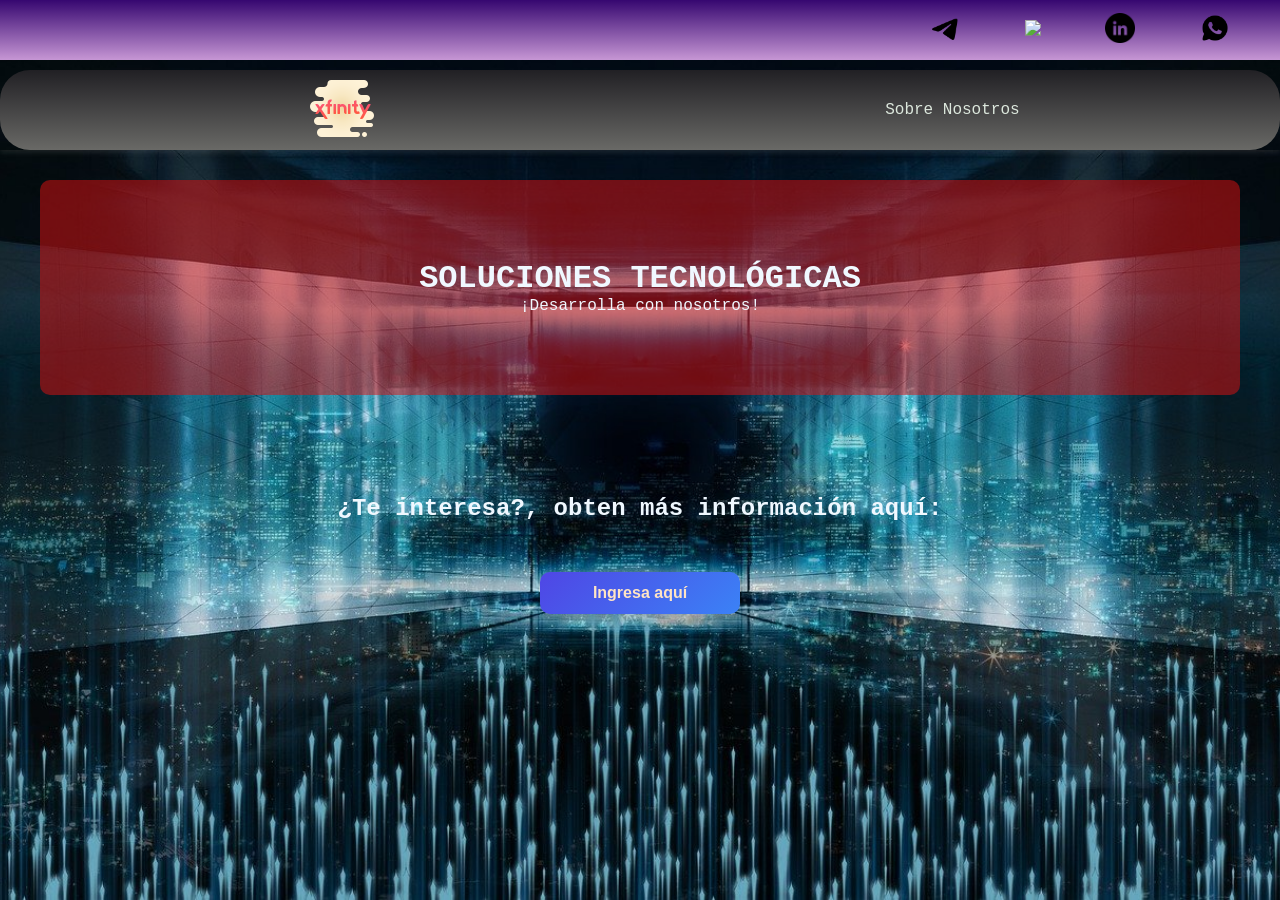
==== index.html @ c9ee9bf2 "first advance page blog" ====
<!DOCTYPE html>
<html lang="en">
  <head>
    <meta charset="UTF-8">
    <meta name="viewport" content="width=device-width, initial-scale=1.0">
    <title>Mi Blog</title>
    <link rel="stylesheet" href="css/main.css">
  </head>
  <body>
    <header>
      <section class="header-icon-container">
        <div class="icons">
          <a href="#"><img src="./assets/img-icons/telegram.png"
              height="30px"></a>
          <a href="#"><img src="./assets/img-icons/gorjeo.png"
              height="30px"></a>
          <a href="#"><img src="./assets/img-icons/linkedin.png"
              height="30px"></a>
          <a href="#"><img src="./assets/img-icons/chat.png"
              height="30px"></a>
        </div>
      </section>
      <nav>
        <section class="nav-logo-container">
          <a href="#"><img src="./assets/img-icons/logo.png" alt="30px"></a>
        </section>
        <section class="profile-link">
          <a class="about_him" href="/perfil.html">Sobre Nosotros</a>
        </section>
      </nav>
    </header>

    <div class="main-container">
      <div class="overlay">
        <h1>SOLUCIONES TECNOLÓGICAS</h1>
        <p>¡Desarrolla con nosotros!</p>
      </div>
      <section class="content">
        <h2>¿Te interesa?, obten más información aquí:</h2>
        <button class="information_here">Ingresa aquí</button>
      </section>
    </div>
  </body>
</html>
---- css/main.css ----
* {
  margin: 0;
  padding: 0;
  box-sizing: border-box;
}

body {
  margin: 0;
  padding: 0;
  width: 100vw;
  height: 100vh;

}

a {
  text-decoration: none;
  display: inline;
  color: rgb(220, 231, 220);
}

header {
  width: 100%;
  height: 150px;
  display: grid;
  grid-template-rows: 1fr 1fr;
  position: fixed;
  box-shadow: 0 3px 5px rgba(228, 220, 220, 0.1);
  z-index: 1000;
  text-align: center;
}

.header-icon-container {
  width: 100%;
  height: 50 px;
  display: grid;
  background: linear-gradient(#360770, rgb(198, 150, 212));
}

.icons {
  width: 300px;
  height: auto;
  display: flex;
  justify-items: flex-end;
  align-items: center;
  justify-content: space-between;
  justify-self: end;
  margin-right: 50px;
}

nav {
  margin-top: 10px;
  border-radius: 30px;
  background: linear-gradient(#212024, rgb(105, 105, 102));
  height: 80px;
  display: flex;
  justify-content: space-around;
  padding: 5px;
}

.nav-logo-container {
  margin-left: 50px;
  display: flex;
  align-items: center;
}

.profile-link {
  display: flex;
  align-items: center;
  justify-content: flex-end;
}

.main-container {
  min-height: 100vh;
  background-image: url("../assets/img-icons/fondo.jpg");
  /* ajustar al div, corta si es necesario */
  background-size: cover;
  /* centra la imagen*/
  background-position: center;
  /* hace que el div tenga al menos el alto de toda la pantalla.*/
  background-repeat: no-repeat;
  color: aliceblue;
  padding: 40px;
  position: relative;
}

.overlay {
  font-family: 'Courier New', Courier, monospace;
  margin-top: 140px;
  background-color: rgba(226, 17, 17, 0.5);
  /* oscurece un poco el fondo para que el texto resalte */
  padding: 80px;
  border-radius: 10px;
  text-align: center;
}

.content {
  font-family: 'Courier New', Courier, monospace;
  margin: 100px;
  display: flex;
  flex-direction: column;
  align-items: center;
  justify-content: center;
}

.information_here {
  margin-top: 50px;
  padding: 12px 24px;
  background: linear-gradient(135deg, #4f46e5, #3b82f6);
  color: bisque;
  font-size: 1rem;
  font-weight: bold;
  border-radius: 10px;
  width: 200px;
  border: none;
  cursor: pointer;
  box-shadow: 0 4px 15px rgba(0, 0, 0, 0.2);
  transition: all 0.3s ease;


}

.information_here:hover {
  transform: scale(1.05);
  background: linear-gradient(135deg, #4f46e5, #9209e2);
  box-shadow: 0 6px 20px rgba(0, 0, 0, 0.3);
}

.about_him {
  font-family: 'Courier New', Courier, monospace;
}

.about_him:hover {
  color: #a47ed3;
}
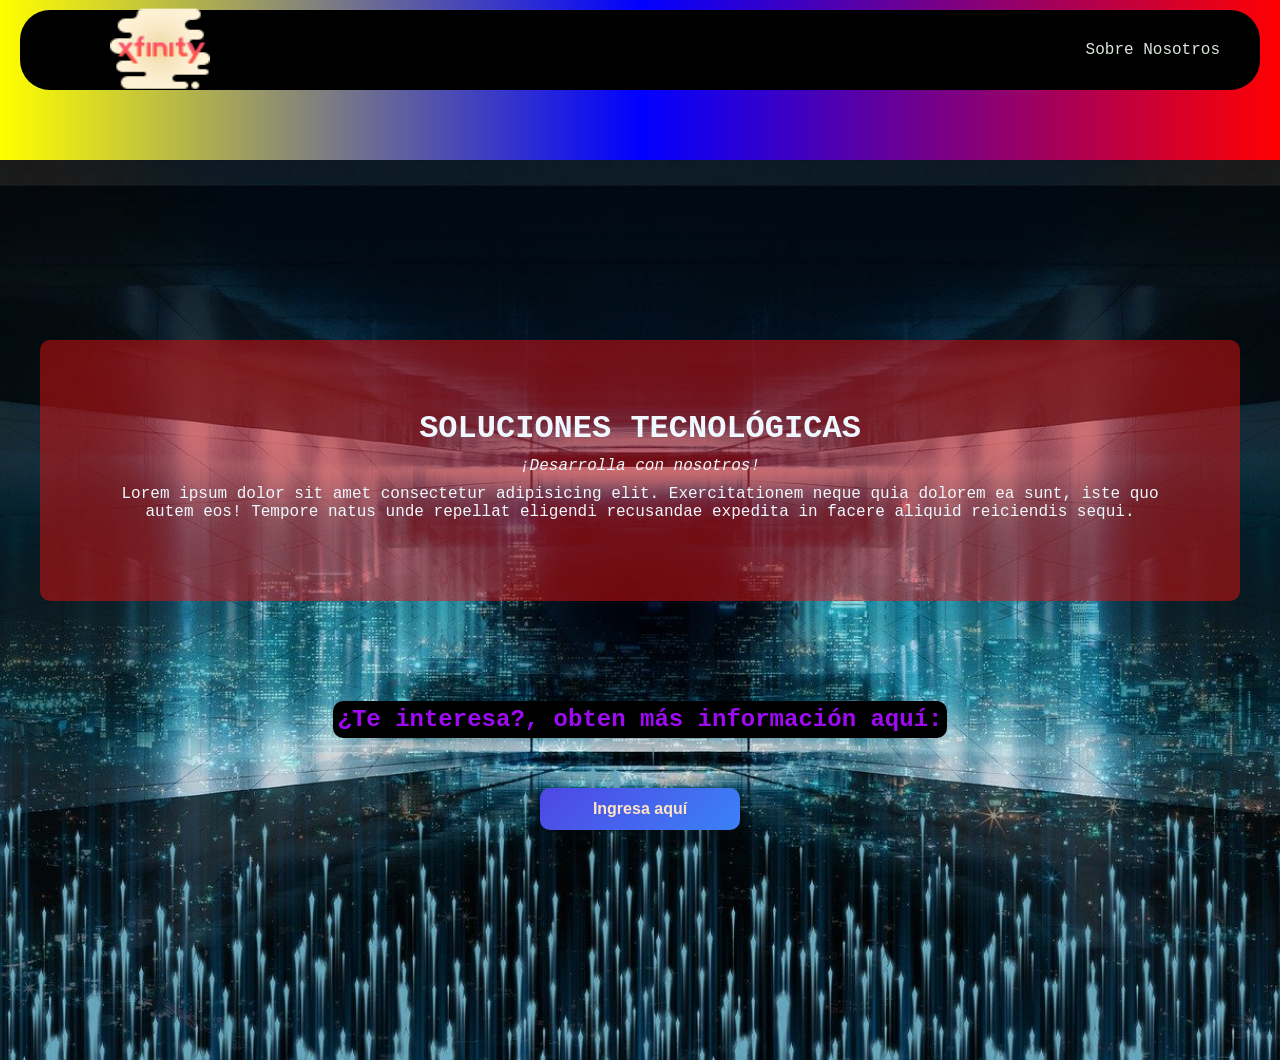
==== commit 306d73d2: "add new sections and styles" ====
--- a/index.html
+++ b/index.html
@@ -8,24 +8,12 @@
   </head>
   <body>
     <header>
-      <section class="header-icon-container">
-        <div class="icons">
-          <a href="#"><img src="./assets/img-icons/telegram.png"
-              height="30px"></a>
-          <a href="#"><img src="./assets/img-icons/gorjeo.png"
-              height="30px"></a>
-          <a href="#"><img src="./assets/img-icons/linkedin.png"
-              height="30px"></a>
-          <a href="#"><img src="./assets/img-icons/chat.png"
-              height="30px"></a>
-        </div>
-      </section>
       <nav>
         <section class="nav-logo-container">
           <a href="#"><img src="./assets/img-icons/logo.png" alt="30px"></a>
         </section>
         <section class="profile-link">
-          <a class="about_him" href="/perfil.html">Sobre Nosotros</a>
+          <a class="about_him" href="/blog.html">Sobre Nosotros</a>
         </section>
       </nav>
     </header>
@@ -33,11 +21,16 @@
     <div class="main-container">
       <div class="overlay">
         <h1>SOLUCIONES TECNOLÓGICAS</h1>
-        <p>¡Desarrolla con nosotros!</p>
+        <p> <em>¡Desarrolla con nosotros!</em> </p>
+        <p>Lorem ipsum dolor sit amet consectetur adipisicing elit.
+          Exercitationem neque quia dolorem ea sunt, iste quo autem eos! Tempore
+          natus unde repellat eligendi recusandae expedita in facere aliquid
+          reiciendis sequi.</p>
       </div>
       <section class="content">
         <h2>¿Te interesa?, obten más información aquí:</h2>
-        <button class="information_here">Ingresa aquí</button>
+        <button href="/blog.html" class="information_here">Ingresa
+          aquí</button>
       </section>
     </div>
   </body>
--- a/css/main.css
+++ b/css/main.css
@@ -9,7 +9,7 @@
   padding: 0;
   width: 100vw;
   height: 100vh;
-
+  background: linear-gradient(to right, yellow, blue, red);
 }
 
 a {
@@ -20,47 +20,36 @@
 
 header {
   width: 100%;
+  margin-top: 10px;
   height: 150px;
   display: grid;
   grid-template-rows: 1fr 1fr;
-  position: fixed;
+  position: static;
   box-shadow: 0 3px 5px rgba(228, 220, 220, 0.1);
   z-index: 1000;
   text-align: center;
 }
 
-.header-icon-container {
-  width: 100%;
-  height: 50 px;
-  display: grid;
-  background: linear-gradient(#360770, rgb(198, 150, 212));
-}
-
-.icons {
-  width: 300px;
-  height: auto;
-  display: flex;
-  justify-items: flex-end;
-  align-items: center;
-  justify-content: space-between;
-  justify-self: end;
-  margin-right: 50px;
-}
-
 nav {
-  margin-top: 10px;
   border-radius: 30px;
-  background: linear-gradient(#212024, rgb(105, 105, 102));
+  background-color: #000000;
   height: 80px;
   display: flex;
-  justify-content: space-around;
-  padding: 5px;
+  justify-content: space-between;
+  padding: 40px;
+  margin-left: 20px;
+  margin-right: 20px;
 }
 
 .nav-logo-container {
   margin-left: 50px;
   display: flex;
   align-items: center;
+}
+
+.nav-logo-container img {
+  height: 90px;
+  width: 100px;
 }
 
 .profile-link {
@@ -88,7 +77,7 @@
   margin-top: 140px;
   background-color: rgba(226, 17, 17, 0.5);
   /* oscurece un poco el fondo para que el texto resalte */
-  padding: 80px;
+  padding: 70px;
   border-radius: 10px;
   text-align: center;
 }
@@ -131,4 +120,44 @@
 
 .about_him:hover {
   color: #a47ed3;
+}
+
+.information_here:active {
+  background-color: #000000;
+}
+
+@media (max-width: 350px) {
+  .content {
+    color: red;
+    text-align: center;
+  }
+
+  .overlay {
+    text-align: center;
+    color: #360770;
+  }
+}
+
+@media (max-width: 360px) {
+  .overlay {
+    display: flex;
+    flex-direction: column;
+    justify-content: center;
+    padding: 40px;
+  }
+
+  .content {
+    text-align: center;
+  }
+}
+
+.content h2 {
+  color: #9f0af5;
+  background-color: #000000;
+  border-radius: 10px;
+  padding: 5px;
+}
+
+.overlay p {
+  margin: 10px;
 }
